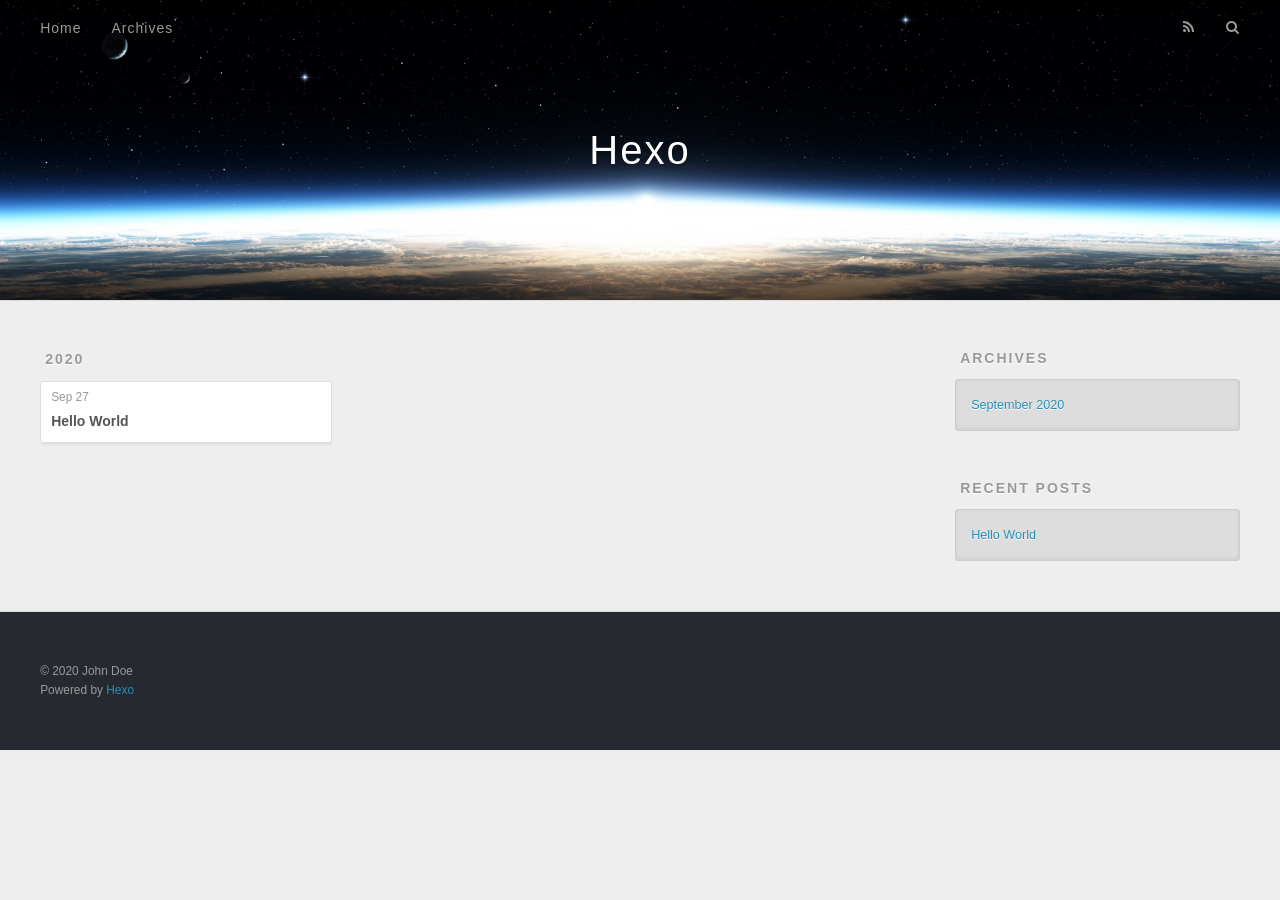
==== archives/index.html @ 0e4f737f "Site updated: 2020-09-27 21:32:03" ====
<!DOCTYPE html>
<html>
<head>
  <meta charset="utf-8">
  

  
  <title>Archives | Hexo</title>
  <meta name="viewport" content="width=device-width, initial-scale=1, maximum-scale=1">
  <meta property="og:type" content="website">
<meta property="og:title" content="Hexo">
<meta property="og:url" content="http://example.com/archives/index.html">
<meta property="og:site_name" content="Hexo">
<meta property="og:locale" content="en_US">
<meta property="article:author" content="John Doe">
<meta name="twitter:card" content="summary">
  
    <link rel="alternate" href="/atom.xml" title="Hexo" type="application/atom+xml">
  
  
    <link rel="icon" href="/favicon.png">
  
  
    <link href="//fonts.googleapis.com/css?family=Source+Code+Pro" rel="stylesheet" type="text/css">
  
  
<link rel="stylesheet" href="/css/style.css">

<meta name="generator" content="Hexo 5.2.0"></head>

<body>
  <div id="container">
    <div id="wrap">
      <header id="header">
  <div id="banner"></div>
  <div id="header-outer" class="outer">
    <div id="header-title" class="inner">
      <h1 id="logo-wrap">
        <a href="/" id="logo">Hexo</a>
      </h1>
      
    </div>
    <div id="header-inner" class="inner">
      <nav id="main-nav">
        <a id="main-nav-toggle" class="nav-icon"></a>
        
          <a class="main-nav-link" href="/">Home</a>
        
          <a class="main-nav-link" href="/archives">Archives</a>
        
      </nav>
      <nav id="sub-nav">
        
          <a id="nav-rss-link" class="nav-icon" href="/atom.xml" title="RSS Feed"></a>
        
        <a id="nav-search-btn" class="nav-icon" title="Search"></a>
      </nav>
      <div id="search-form-wrap">
        <form action="//google.com/search" method="get" accept-charset="UTF-8" class="search-form"><input type="search" name="q" class="search-form-input" placeholder="Search"><button type="submit" class="search-form-submit">&#xF002;</button><input type="hidden" name="sitesearch" value="http://example.com"></form>
      </div>
    </div>
  </div>
</header>
      <div class="outer">
        <section id="main">
  
  
    
    
      
      
      <section class="archives-wrap">
        <div class="archive-year-wrap">
          <a href="/archives/2020" class="archive-year">2020</a>
        </div>
        <div class="archives">
    
    <article class="archive-article archive-type-post">
  <div class="archive-article-inner">
    <header class="archive-article-header">
      <a href="/2020/09/27/hello-world/" class="archive-article-date">
  <time datetime="2020-09-27T13:10:00.619Z" itemprop="datePublished">Sep 27</time>
</a>
      
  
    <h1 itemprop="name">
      <a class="archive-article-title" href="/2020/09/27/hello-world/">Hello World</a>
    </h1>
  

    </header>
  </div>
</article>
  
  
    </div></section>
  


</section>
        
          <aside id="sidebar">
  
    

  
    

  
    
  
    
  <div class="widget-wrap">
    <h3 class="widget-title">Archives</h3>
    <div class="widget">
      <ul class="archive-list"><li class="archive-list-item"><a class="archive-list-link" href="/archives/2020/09/">September 2020</a></li></ul>
    </div>
  </div>


  
    
  <div class="widget-wrap">
    <h3 class="widget-title">Recent Posts</h3>
    <div class="widget">
      <ul>
        
          <li>
            <a href="/2020/09/27/hello-world/">Hello World</a>
          </li>
        
      </ul>
    </div>
  </div>

  
</aside>
        
      </div>
      <footer id="footer">
  
  <div class="outer">
    <div id="footer-info" class="inner">
      &copy; 2020 John Doe<br>
      Powered by <a href="http://hexo.io/" target="_blank">Hexo</a>
    </div>
  </div>
</footer>
    </div>
    <nav id="mobile-nav">
  
    <a href="/" class="mobile-nav-link">Home</a>
  
    <a href="/archives" class="mobile-nav-link">Archives</a>
  
</nav>
    

<script src="//ajax.googleapis.com/ajax/libs/jquery/2.0.3/jquery.min.js"></script>


  
<link rel="stylesheet" href="/fancybox/jquery.fancybox.css">

  
<script src="/fancybox/jquery.fancybox.pack.js"></script>




<script src="/js/script.js"></script>




  </div>
</body>
</html>
---- css/style.css ----
body {
  width: 100%;
}
body:before,
body:after {
  content: "";
  display: table;
}
body:after {
  clear: both;
}
html,
body,
div,
span,
applet,
object,
iframe,
h1,
h2,
h3,
h4,
h5,
h6,
p,
blockquote,
pre,
a,
abbr,
acronym,
address,
big,
cite,
code,
del,
dfn,
em,
img,
ins,
kbd,
q,
s,
samp,
small,
strike,
strong,
sub,
sup,
tt,
var,
dl,
dt,
dd,
ol,
ul,
li,
fieldset,
form,
label,
legend,
table,
caption,
tbody,
tfoot,
thead,
tr,
th,
td {
  margin: 0;
  padding: 0;
  border: 0;
  outline: 0;
  font-weight: inherit;
  font-style: inherit;
  font-family: inherit;
  font-size: 100%;
  vertical-align: baseline;
}
body {
  line-height: 1;
  color: #000;
  background: #fff;
}
ol,
ul {
  list-style: none;
}
table {
  border-collapse: separate;
  border-spacing: 0;
  vertical-align: middle;
}
caption,
th,
td {
  text-align: left;
  font-weight: normal;
  vertical-align: middle;
}
a img {
  border: none;
}
input,
button {
  margin: 0;
  padding: 0;
}
input::-moz-focus-inner,
button::-moz-focus-inner {
  border: 0;
  padding: 0;
}
@font-face {
  font-family: FontAwesome;
  font-style: normal;
  font-weight: normal;
  src: url("fonts/fontawesome-webfont.eot?v=#4.0.3");
  src: url("fonts/fontawesome-webfont.eot?#iefix&v=#4.0.3") format("embedded-opentype"), url("fonts/fontawesome-webfont.woff?v=#4.0.3") format("woff"), url("fonts/fontawesome-webfont.ttf?v=#4.0.3") format("truetype"), url("fonts/fontawesome-webfont.svg#fontawesomeregular?v=#4.0.3") format("svg");
}
html,
body,
#container {
  height: 100%;
}
body {
  background: #eee;
  font: 14px -apple-system, BlinkMacSystemFont, "Segoe UI", "Roboto", "Oxygen", "Ubuntu", "Cantarell", "Fira Sans", "Droid Sans", "Helvetica Neue", sans-serif;
  -webkit-text-size-adjust: 100%;
}
.outer {
  max-width: 1220px;
  margin: 0 auto;
  padding: 0 20px;
}
.outer:before,
.outer:after {
  content: "";
  display: table;
}
.outer:after {
  clear: both;
}
.inner {
  display: inline;
  float: left;
  width: 98.33333333333333%;
  margin: 0 0.833333333333333%;
}
.left,
.alignleft {
  float: left;
}
.right,
.alignright {
  float: right;
}
.clear {
  clear: both;
}
#container {
  position: relative;
}
.mobile-nav-on {
  overflow: hidden;
}
#wrap {
  height: 100%;
  width: 100%;
  position: absolute;
  top: 0;
  left: 0;
  -webkit-transition: 0.2s ease-out;
  -moz-transition: 0.2s ease-out;
  -ms-transition: 0.2s ease-out;
  transition: 0.2s ease-out;
  z-index: 1;
  background: #eee;
}
.mobile-nav-on #wrap {
  left: 280px;
}
@media screen and (min-width: 768px) {
  #main {
    display: inline;
    float: left;
    width: 73.33333333333333%;
    margin: 0 0.833333333333333%;
  }
}
.article-date,
.article-category-link,
.archive-year,
.widget-title {
  text-decoration: none;
  text-transform: uppercase;
  letter-spacing: 2px;
  color: #999;
  margin-bottom: 1em;
  margin-left: 5px;
  line-height: 1em;
  text-shadow: 0 1px #fff;
  font-weight: bold;
}
.article-inner,
.archive-article-inner {
  background: #fff;
  -webkit-box-shadow: 1px 2px 3px #ddd;
  box-shadow: 1px 2px 3px #ddd;
  border: 1px solid #ddd;
  border-radius: 3px;
}
.article-entry h1,
.widget h1 {
  font-size: 2em;
}
.article-entry h2,
.widget h2 {
  font-size: 1.5em;
}
.article-entry h3,
.widget h3 {
  font-size: 1.3em;
}
.article-entry h4,
.widget h4 {
  font-size: 1.2em;
}
.article-entry h5,
.widget h5 {
  font-size: 1em;
}
.article-entry h6,
.widget h6 {
  font-size: 1em;
  color: #999;
}
.article-entry hr,
.widget hr {
  border: 1px dashed #ddd;
}
.article-entry strong,
.widget strong {
  font-weight: bold;
}
.article-entry em,
.widget em,
.article-entry cite,
.widget cite {
  font-style: italic;
}
.article-entry sup,
.widget sup,
.article-entry sub,
.widget sub {
  font-size: 0.75em;
  line-height: 0;
  position: relative;
  vertical-align: baseline;
}
.article-entry sup,
.widget sup {
  top: -0.5em;
}
.article-entry sub,
.widget sub {
  bottom: -0.2em;
}
.article-entry small,
.widget small {
  font-size: 0.85em;
}
.article-entry acronym,
.widget acronym,
.article-entry abbr,
.widget abbr {
  border-bottom: 1px dotted;
}
.article-entry ul,
.widget ul,
.article-entry ol,
.widget ol,
.article-entry dl,
.widget dl {
  margin: 0 20px;
  line-height: 1.6em;
}
.article-entry ul ul,
.widget ul ul,
.article-entry ol ul,
.widget ol ul,
.article-entry ul ol,
.widget ul ol,
.article-entry ol ol,
.widget ol ol {
  margin-top: 0;
  margin-bottom: 0;
}
.article-entry ul,
.widget ul {
  list-style: disc;
}
.article-entry ol,
.widget ol {
  list-style: decimal;
}
.article-entry dt,
.widget dt {
  font-weight: bold;
}
#header {
  height: 300px;
  position: relative;
  border-bottom: 1px solid #ddd;
}
#header:before,
#header:after {
  content: "";
  position: absolute;
  left: 0;
  right: 0;
  height: 40px;
}
#header:before {
  top: 0;
  background: -webkit-linear-gradient(rgba(0,0,0,0.2), transparent);
  background: -moz-linear-gradient(rgba(0,0,0,0.2), transparent);
  background: -ms-linear-gradient(rgba(0,0,0,0.2), transparent);
  background: linear-gradient(rgba(0,0,0,0.2), transparent);
}
#header:after {
  bottom: 0;
  background: -webkit-linear-gradient(transparent, rgba(0,0,0,0.2));
  background: -moz-linear-gradient(transparent, rgba(0,0,0,0.2));
  background: -ms-linear-gradient(transparent, rgba(0,0,0,0.2));
  background: linear-gradient(transparent, rgba(0,0,0,0.2));
}
#header-outer {
  height: 100%;
  position: relative;
}
#header-inner {
  position: relative;
  overflow: hidden;
}
#banner {
  position: absolute;
  top: 0;
  left: 0;
  width: 100%;
  height: 100%;
  background: url("images/banner.jpg") center #000;
  -webkit-background-size: cover;
  -moz-background-size: cover;
  background-size: cover;
  z-index: -1;
}
#header-title {
  text-align: center;
  height: 40px;
  position: absolute;
  top: 50%;
  left: 0;
  margin-top: -20px;
}
#logo,
#subtitle {
  text-decoration: none;
  color: #fff;
  font-weight: 300;
  text-shadow: 0 1px 4px rgba(0,0,0,0.3);
}
#logo {
  font-size: 40px;
  line-height: 40px;
  letter-spacing: 2px;
}
#subtitle {
  font-size: 16px;
  line-height: 16px;
  letter-spacing: 1px;
}
#subtitle-wrap {
  margin-top: 16px;
}
#main-nav {
  float: left;
  margin-left: -15px;
}
.nav-icon,
.main-nav-link {
  float: left;
  color: #fff;
  opacity: 0.6;
  text-decoration: none;
  text-shadow: 0 1px rgba(0,0,0,0.2);
  -webkit-transition: opacity 0.2s;
  -moz-transition: opacity 0.2s;
  -ms-transition: opacity 0.2s;
  transition: opacity 0.2s;
  display: block;
  padding: 20px 15px;
}
.nav-icon:hover,
.main-nav-link:hover {
  opacity: 1;
}
.nav-icon {
  font-family: FontAwesome;
  text-align: center;
  font-size: 14px;
  width: 14px;
  height: 14px;
  padding: 20px 15px;
  position: relative;
  cursor: pointer;
}
.main-nav-link {
  font-weight: 300;
  letter-spacing: 1px;
}
@media screen and (max-width: 479px) {
  .main-nav-link {
    display: none;
  }
}
#main-nav-toggle {
  display: none;
}
#main-nav-toggle:before {
  content: "\f0c9";
}
@media screen and (max-width: 479px) {
  #main-nav-toggle {
    display: block;
  }
}
#sub-nav {
  float: right;
  margin-right: -15px;
}
#nav-rss-link:before {
  content: "\f09e";
}
#nav-search-btn:before {
  content: "\f002";
}
#search-form-wrap {
  position: absolute;
  top: 15px;
  width: 150px;
  height: 30px;
  right: -150px;
  opacity: 0;
  -webkit-transition: 0.2s ease-out;
  -moz-transition: 0.2s ease-out;
  -ms-transition: 0.2s ease-out;
  transition: 0.2s ease-out;
}
#search-form-wrap.on {
  opacity: 1;
  right: 0;
}
@media screen and (max-width: 479px) {
  #search-form-wrap {
    width: 100%;
    right: -100%;
  }
}
.search-form {
  position: absolute;
  top: 0;
  left: 0;
  right: 0;
  background: #fff;
  padding: 5px 15px;
  border-radius: 15px;
  -webkit-box-shadow: 0 0 10px rgba(0,0,0,0.3);
  box-shadow: 0 0 10px rgba(0,0,0,0.3);
}
.search-form-input {
  border: none;
  background: none;
  color: #555;
  width: 100%;
  font: 13px -apple-system, BlinkMacSystemFont, "Segoe UI", "Roboto", "Oxygen", "Ubuntu", "Cantarell", "Fira Sans", "Droid Sans", "Helvetica Neue", sans-serif;
  outline: none;
}
.search-form-input::-webkit-search-results-decoration,
.search-form-input::-webkit-search-cancel-button {
  -webkit-appearance: none;
}
.search-form-submit {
  position: absolute;
  top: 50%;
  right: 10px;
  margin-top: -7px;
  font: 13px FontAwesome;
  border: none;
  background: none;
  color: #bbb;
  cursor: pointer;
}
.search-form-submit:hover,
.search-form-submit:focus {
  color: #777;
}
.article {
  margin: 50px 0;
}
.article-inner {
  overflow: hidden;
}
.article-meta:before,
.article-meta:after {
  content: "";
  display: table;
}
.article-meta:after {
  clear: both;
}
.article-date {
  float: left;
}
.article-category {
  float: left;
  line-height: 1em;
  color: #ccc;
  text-shadow: 0 1px #fff;
  margin-left: 8px;
}
.article-category:before {
  content: "\2022";
}
.article-category-link {
  margin: 0 12px 1em;
}
.article-header {
  padding: 20px 20px 0;
}
.article-title {
  text-decoration: none;
  font-size: 2em;
  font-weight: bold;
  color: #555;
  line-height: 1.1em;
  -webkit-transition: color 0.2s;
  -moz-transition: color 0.2s;
  -ms-transition: color 0.2s;
  transition: color 0.2s;
}
a.article-title:hover {
  color: #258fb8;
}
.article-entry {
  color: #555;
  padding: 0 20px;
}
.article-entry:before,
.article-entry:after {
  content: "";
  display: table;
}
.article-entry:after {
  clear: both;
}
.article-entry p,
.article-entry table {
  line-height: 1.6em;
  margin: 1.6em 0;
}
.article-entry h1,
.article-entry h2,
.article-entry h3,
.article-entry h4,
.article-entry h5,
.article-entry h6 {
  font-weight: bold;
}
.article-entry h1,
.article-entry h2,
.article-entry h3,
.article-entry h4,
.article-entry h5,
.article-entry h6 {
  line-height: 1.1em;
  margin: 1.1em 0;
}
.article-entry a {
  color: #258fb8;
  text-decoration: none;
}
.article-entry a:hover {
  text-decoration: underline;
}
.article-entry ul,
.article-entry ol,
.article-entry dl {
  margin-top: 1.6em;
  margin-bottom: 1.6em;
}
.article-entry img,
.article-entry video {
  max-width: 100%;
  height: auto;
  display: block;
  margin: auto;
}
.article-entry iframe {
  border: none;
}
.article-entry table {
  width: 100%;
  border-collapse: collapse;
  border-spacing: 0;
}
.article-entry th {
  font-weight: bold;
  border-bottom: 3px solid #ddd;
  padding-bottom: 0.5em;
}
.article-entry td {
  border-bottom: 1px solid #ddd;
  padding: 10px 0;
}
.article-entry blockquote {
  font-family: Georgia, "Times New Roman", serif;
  font-size: 1.4em;
  margin: 1.6em 20px;
  text-align: center;
}
.article-entry blockquote footer {
  font-size: 14px;
  margin: 1.6em 0;
  font-family: -apple-system, BlinkMacSystemFont, "Segoe UI", "Roboto", "Oxygen", "Ubuntu", "Cantarell", "Fira Sans", "Droid Sans", "Helvetica Neue", sans-serif;
}
.article-entry blockquote footer cite:before {
  content: "—";
  padding: 0 0.5em;
}
.article-entry .pullquote {
  text-align: left;
  width: 45%;
  margin: 0;
}
.article-entry .pullquote.left {
  margin-left: 0.5em;
  margin-right: 1em;
}
.article-entry .pullquote.right {
  margin-right: 0.5em;
  margin-left: 1em;
}
.article-entry .caption {
  color: #999;
  display: block;
  font-size: 0.9em;
  margin-top: 0.5em;
  position: relative;
  text-align: center;
}
.article-entry .video-container {
  position: relative;
  padding-top: 56.25%;
  height: 0;
  overflow: hidden;
}
.article-entry .video-container iframe,
.article-entry .video-container object,
.article-entry .video-container embed {
  position: absolute;
  top: 0;
  left: 0;
  width: 100%;
  height: 100%;
  margin-top: 0;
}
.article-more-link a {
  display: inline-block;
  line-height: 1em;
  padding: 6px 15px;
  border-radius: 15px;
  background: #eee;
  color: #999;
  text-shadow: 0 1px #fff;
  text-decoration: none;
}
.article-more-link a:hover {
  background: #258fb8;
  color: #fff;
  text-decoration: none;
  text-shadow: 0 1px #1e7293;
}
.article-footer {
  font-size: 0.85em;
  line-height: 1.6em;
  border-top: 1px solid #ddd;
  padding-top: 1.6em;
  margin: 0 20px 20px;
}
.article-footer:before,
.article-footer:after {
  content: "";
  display: table;
}
.article-footer:after {
  clear: both;
}
.article-footer a {
  color: #999;
  text-decoration: none;
}
.article-footer a:hover {
  color: #555;
}
.article-tag-list-item {
  float: left;
  margin-right: 10px;
}
.article-tag-list-link:before {
  content: "#";
}
.article-comment-link {
  float: right;
}
.article-comment-link:before {
  content: "\f075";
  font-family: FontAwesome;
  padding-right: 8px;
}
.article-share-link {
  cursor: pointer;
  float: right;
  margin-left: 20px;
}
.article-share-link:before {
  content: "\f064";
  font-family: FontAwesome;
  padding-right: 6px;
}
#article-nav {
  position: relative;
}
#article-nav:before,
#article-nav:after {
  content: "";
  display: table;
}
#article-nav:after {
  clear: both;
}
@media screen and (min-width: 768px) {
  #article-nav {
    margin: 50px 0;
  }
  #article-nav:before {
    width: 8px;
    height: 8px;
    position: absolute;
    top: 50%;
    left: 50%;
    margin-top: -4px;
    margin-left: -4px;
    content: "";
    border-radius: 50%;
    background: #ddd;
    -webkit-box-shadow: 0 1px 2px #fff;
    box-shadow: 0 1px 2px #fff;
  }
}
.article-nav-link-wrap {
  text-decoration: none;
  text-shadow: 0 1px #fff;
  color: #999;
  -webkit-box-sizing: border-box;
  -moz-box-sizing: border-box;
  box-sizing: border-box;
  margin-top: 50px;
  text-align: center;
  display: block;
}
.article-nav-link-wrap:hover {
  color: #555;
}
@media screen and (min-width: 768px) {
  .article-nav-link-wrap {
    width: 50%;
    margin-top: 0;
  }
}
@media screen and (min-width: 768px) {
  #article-nav-newer {
    float: left;
    text-align: right;
    padding-right: 20px;
  }
}
@media screen and (min-width: 768px) {
  #article-nav-older {
    float: right;
    text-align: left;
    padding-left: 20px;
  }
}
.article-nav-caption {
  text-transform: uppercase;
  letter-spacing: 2px;
  color: #ddd;
  line-height: 1em;
  font-weight: bold;
}
#article-nav-newer .article-nav-caption {
  margin-right: -2px;
}
.article-nav-title {
  font-size: 0.85em;
  line-height: 1.6em;
  margin-top: 0.5em;
}
.article-share-box {
  position: absolute;
  display: none;
  background: #fff;
  -webkit-box-shadow: 1px 2px 10px rgba(0,0,0,0.2);
  box-shadow: 1px 2px 10px rgba(0,0,0,0.2);
  border-radius: 3px;
  margin-left: -145px;
  overflow: hidden;
  z-index: 1;
}
.article-share-box.on {
  display: block;
}
.article-share-input {
  width: 100%;
  background: none;
  -webkit-box-sizing: border-box;
  -moz-box-sizing: border-box;
  box-sizing: border-box;
  font: 14px -apple-system, BlinkMacSystemFont, "Segoe UI", "Roboto", "Oxygen", "Ubuntu", "Cantarell", "Fira Sans", "Droid Sans", "Helvetica Neue", sans-serif;
  padding: 0 15px;
  color: #555;
  outline: none;
  border: 1px solid #ddd;
  border-radius: 3px 3px 0 0;
  height: 36px;
  line-height: 36px;
}
.article-share-links {
  background: #eee;
}
.article-share-links:before,
.article-share-links:after {
  content: "";
  display: table;
}
.article-share-links:after {
  clear: both;
}
.article-share-twitter,
.article-share-facebook,
.article-share-pinterest,
.article-share-google {
  width: 50px;
  height: 36px;
  display: block;
  float: left;
  position: relative;
  color: #999;
  text-shadow: 0 1px #fff;
}
.article-share-twitter:before,
.article-share-facebook:before,
.article-share-pinterest:before,
.article-share-google:before {
  font-size: 20px;
  font-family: FontAwesome;
  width: 20px;
  height: 20px;
  position: absolute;
  top: 50%;
  left: 50%;
  margin-top: -10px;
  margin-left: -10px;
  text-align: center;
}
.article-share-twitter:hover,
.article-share-facebook:hover,
.article-share-pinterest:hover,
.article-share-google:hover {
  color: #fff;
}
.article-share-twitter:before {
  content: "\f099";
}
.article-share-twitter:hover {
  background: #00aced;
  text-shadow: 0 1px #008abe;
}
.article-share-facebook:before {
  content: "\f09a";
}
.article-share-facebook:hover {
  background: #3b5998;
  text-shadow: 0 1px #2f477a;
}
.article-share-pinterest:before {
  content: "\f0d2";
}
.article-share-pinterest:hover {
  background: #cb2027;
  text-shadow: 0 1px #a21a1f;
}
.article-share-google:before {
  content: "\f0d5";
}
.article-share-google:hover {
  background: #dd4b39;
  text-shadow: 0 1px #be3221;
}
.article-gallery {
  background: #000;
  position: relative;
}
.article-gallery-photos {
  position: relative;
  overflow: hidden;
}
.article-gallery-img {
  display: none;
  max-width: 100%;
}
.article-gallery-img:first-child {
  display: block;
}
.article-gallery-img.loaded {
  position: absolute;
  display: block;
}
.article-gallery-img img {
  display: block;
  max-width: 100%;
  margin: 0 auto;
}
#comments {
  background: #fff;
  -webkit-box-shadow: 1px 2px 3px #ddd;
  box-shadow: 1px 2px 3px #ddd;
  padding: 20px;
  border: 1px solid #ddd;
  border-radius: 3px;
  margin: 50px 0;
}
#comments a {
  color: #258fb8;
}
.archives-wrap {
  margin: 50px 0;
}
.archives:before,
.archives:after {
  content: "";
  display: table;
}
.archives:after {
  clear: both;
}
.archive-year-wrap {
  margin-bottom: 1em;
}
.archives {
  -webkit-column-gap: 10px;
  -moz-column-gap: 10px;
  column-gap: 10px;
}
@media screen and (min-width: 480px) and (max-width: 767px) {
  .archives {
    -webkit-column-count: 2;
    -moz-column-count: 2;
    column-count: 2;
  }
}
@media screen and (min-width: 768px) {
  .archives {
    -webkit-column-count: 3;
    -moz-column-count: 3;
    column-count: 3;
  }
}
.archive-article {
  -webkit-column-break-inside: avoid;
  page-break-inside: avoid;
  overflow: hidden;
  break-inside: avoid-column;
}
.archive-article-inner {
  padding: 10px;
  margin-bottom: 15px;
}
.archive-article-title {
  text-decoration: none;
  font-weight: bold;
  color: #555;
  -webkit-transition: color 0.2s;
  -moz-transition: color 0.2s;
  -ms-transition: color 0.2s;
  transition: color 0.2s;
  line-height: 1.6em;
}
.archive-article-title:hover {
  color: #258fb8;
}
.archive-article-footer {
  margin-top: 1em;
}
.archive-article-date {
  color: #999;
  text-decoration: none;
  font-size: 0.85em;
  line-height: 1em;
  margin-bottom: 0.5em;
  display: block;
}
#page-nav {
  margin: 50px auto;
  background: #fff;
  -webkit-box-shadow: 1px 2px 3px #ddd;
  box-shadow: 1px 2px 3px #ddd;
  border: 1px solid #ddd;
  border-radius: 3px;
  text-align: center;
  color: #999;
  overflow: hidden;
}
#page-nav:before,
#page-nav:after {
  content: "";
  display: table;
}
#page-nav:after {
  clear: both;
}
#page-nav a,
#page-nav span {
  padding: 10px 20px;
  line-height: 1;
  height: 2ex;
}
#page-nav a {
  color: #999;
  text-decoration: none;
}
#page-nav a:hover {
  background: #999;
  color: #fff;
}
#page-nav .prev {
  float: left;
}
#page-nav .next {
  float: right;
}
#page-nav .page-number {
  display: inline-block;
}
@media screen and (max-width: 479px) {
  #page-nav .page-number {
    display: none;
  }
}
#page-nav .current {
  color: #555;
  font-weight: bold;
}
#page-nav .space {
  color: #ddd;
}
#footer {
  background: #262a30;
  padding: 50px 0;
  border-top: 1px solid #ddd;
  color: #999;
}
#footer a {
  color: #258fb8;
  text-decoration: none;
}
#footer a:hover {
  text-decoration: underline;
}
#footer-info {
  line-height: 1.6em;
  font-size: 0.85em;
}
.article-entry pre,
.article-entry .highlight {
  background: #2d2d2d;
  margin: 0 -20px;
  padding: 15px 20px;
  border-style: solid;
  border-color: #ddd;
  border-width: 1px 0;
  overflow: auto;
  color: #ccc;
  line-height: 22.400000000000002px;
}
.article-entry .highlight .gutter pre,
.article-entry .gist .gist-file .gist-data .line-numbers {
  color: #666;
  font-size: 0.85em;
}
.article-entry pre,
.article-entry code {
  font-family: "Source Code Pro", Consolas, Monaco, Menlo, Consolas, monospace;
}
.article-entry code {
  background: #eee;
  text-shadow: 0 1px #fff;
  padding: 0 0.3em;
}
.article-entry pre code {
  background: none;
  text-shadow: none;
  padding: 0;
}
.article-entry .highlight pre {
  border: none;
  margin: 0;
  padding: 0;
}
.article-entry .highlight table {
  margin: 0;
  width: auto;
}
.article-entry .highlight td {
  border: none;
  padding: 0;
}
.article-entry .highlight figcaption {
  font-size: 0.85em;
  color: #999;
  line-height: 1em;
  margin-bottom: 1em;
}
.article-entry .highlight figcaption:before,
.article-entry .highlight figcaption:after {
  content: "";
  display: table;
}
.article-entry .highlight figcaption:after {
  clear: both;
}
.article-entry .highlight figcaption a {
  float: right;
}
.article-entry .highlight .gutter pre {
  text-align: right;
  padding-right: 20px;
}
.article-entry .highlight .line {
  height: 22.400000000000002px;
}
.article-entry .highlight .line.marked {
  background: #515151;
}
.article-entry .gist {
  margin: 0 -20px;
  border-style: solid;
  border-color: #ddd;
  border-width: 1px 0;
  background: #2d2d2d;
  padding: 15px 20px 15px 0;
}
.article-entry .gist .gist-file {
  border: none;
  font-family: "Source Code Pro", Consolas, Monaco, Menlo, Consolas, monospace;
  margin: 0;
}
.article-entry .gist .gist-file .gist-data {
  background: none;
  border: none;
}
.article-entry .gist .gist-file .gist-data .line-numbers {
  background: none;
  border: none;
  padding: 0 20px 0 0;
}
.article-entry .gist .gist-file .gist-data .line-data {
  padding: 0 !important;
}
.article-entry .gist .gist-file .highlight {
  margin: 0;
  padding: 0;
  border: none;
}
.article-entry .gist .gist-file .gist-meta {
  background: #2d2d2d;
  color: #999;
  font: 0.85em -apple-system, BlinkMacSystemFont, "Segoe UI", "Roboto", "Oxygen", "Ubuntu", "Cantarell", "Fira Sans", "Droid Sans", "Helvetica Neue", sans-serif;
  text-shadow: 0 0;
  padding: 0;
  margin-top: 1em;
  margin-left: 20px;
}
.article-entry .gist .gist-file .gist-meta a {
  color: #258fb8;
  font-weight: normal;
}
.article-entry .gist .gist-file .gist-meta a:hover {
  text-decoration: underline;
}
pre .comment,
pre .title {
  color: #999;
}
pre .variable,
pre .attribute,
pre .tag,
pre .regexp,
pre .ruby .constant,
pre .xml .tag .title,
pre .xml .pi,
pre .xml .doctype,
pre .html .doctype,
pre .css .id,
pre .css .class,
pre .css .pseudo {
  color: #f2777a;
}
pre .number,
pre .preprocessor,
pre .built_in,
pre .literal,
pre .params,
pre .constant {
  color: #f99157;
}
pre .class,
pre .ruby .class .title,
pre .css .rules .attribute {
  color: #9c9;
}
pre .string,
pre .value,
pre .inheritance,
pre .header,
pre .ruby .symbol,
pre .xml .cdata {
  color: #9c9;
}
pre .css .hexcolor {
  color: #6cc;
}
pre .function,
pre .python .decorator,
pre .python .title,
pre .ruby .function .title,
pre .ruby .title .keyword,
pre .perl .sub,
pre .javascript .title,
pre .coffeescript .title {
  color: #69c;
}
pre .keyword,
pre .javascript .function {
  color: #c9c;
}
@media screen and (max-width: 479px) {
  #mobile-nav {
    position: absolute;
    top: 0;
    left: 0;
    width: 280px;
    height: 100%;
    background: #191919;
    border-right: 1px solid #fff;
  }
}
@media screen and (max-width: 479px) {
  .mobile-nav-link {
    display: block;
    color: #999;
    text-decoration: none;
    padding: 15px 20px;
    font-weight: bold;
  }
  .mobile-nav-link:hover {
    color: #fff;
  }
}
@media screen and (min-width: 768px) {
  #sidebar {
    display: inline;
    float: left;
    width: 23.333333333333332%;
    margin: 0 0.833333333333333%;
  }
}
.widget-wrap {
  margin: 50px 0;
}
.widget {
  color: #777;
  text-shadow: 0 1px #fff;
  background: #ddd;
  -webkit-box-shadow: 0 -1px 4px #ccc inset;
  box-shadow: 0 -1px 4px #ccc inset;
  border: 1px solid #ccc;
  padding: 15px;
  border-radius: 3px;
}
.widget a {
  color: #258fb8;
  text-decoration: none;
}
.widget a:hover {
  text-decoration: underline;
}
.widget ul ul,
.widget ol ul,
.widget dl ul,
.widget ul ol,
.widget ol ol,
.widget dl ol,
.widget ul dl,
.widget ol dl,
.widget dl dl {
  margin-left: 15px;
  list-style: disc;
}
.widget {
  line-height: 1.6em;
  word-wrap: break-word;
  font-size: 0.9em;
}
.widget ul,
.widget ol {
  list-style: none;
  margin: 0;
}
.widget ul ul,
.widget ol ul,
.widget ul ol,
.widget ol ol {
  margin: 0 20px;
}
.widget ul ul,
.widget ol ul {
  list-style: disc;
}
.widget ul ol,
.widget ol ol {
  list-style: decimal;
}
.category-list-count,
.tag-list-count,
.archive-list-count {
  padding-left: 5px;
  color: #999;
  font-size: 0.85em;
}
.category-list-count:before,
.tag-list-count:before,
.archive-list-count:before {
  content: "(";
}
.category-list-count:after,
.tag-list-count:after,
.archive-list-count:after {
  content: ")";
}
.tagcloud a {
  margin-right: 5px;
  display: inline-block;
}
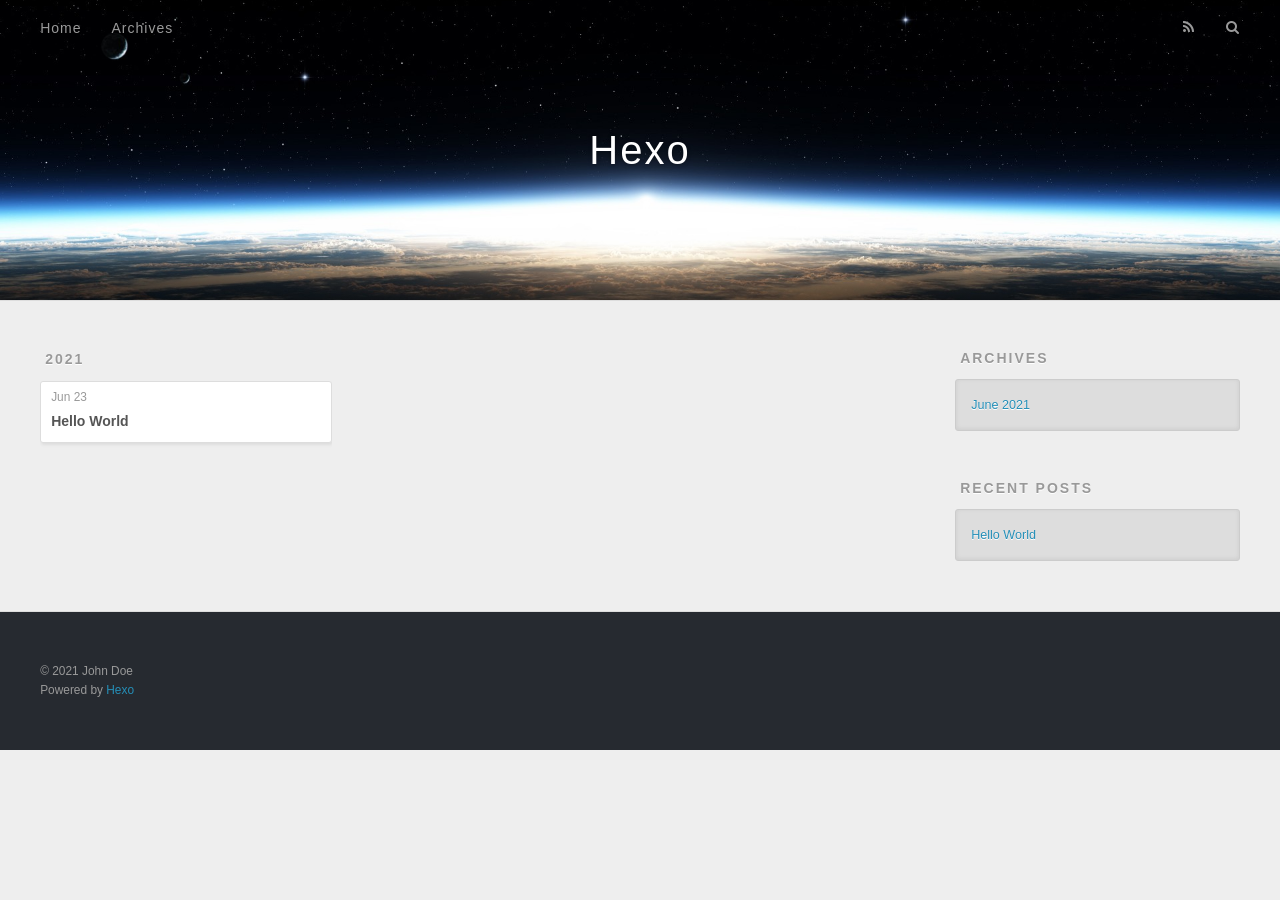
==== commit dd0208fe: "Site updated: 2021-06-23 14:01:47" ====
--- a/archives/index.html
+++ b/archives/index.html
@@ -26,7 +26,7 @@
   
 <link rel="stylesheet" href="/css/style.css">
 
-<meta name="generator" content="Hexo 5.2.0"></head>
+<meta name="generator" content="Hexo 5.4.0"></head>
 
 <body>
   <div id="container">
@@ -71,20 +71,20 @@
       
       <section class="archives-wrap">
         <div class="archive-year-wrap">
-          <a href="/archives/2020" class="archive-year">2020</a>
+          <a href="/archives/2021" class="archive-year">2021</a>
         </div>
         <div class="archives">
     
     <article class="archive-article archive-type-post">
   <div class="archive-article-inner">
     <header class="archive-article-header">
-      <a href="/2020/09/27/hello-world/" class="archive-article-date">
-  <time datetime="2020-09-27T13:10:00.619Z" itemprop="datePublished">Sep 27</time>
+      <a href="/2021/06/23/hello-world/" class="archive-article-date">
+  <time datetime="2021-06-23T05:46:45.076Z" itemprop="datePublished">Jun 23</time>
 </a>
       
   
     <h1 itemprop="name">
-      <a class="archive-article-title" href="/2020/09/27/hello-world/">Hello World</a>
+      <a class="archive-article-title" href="/2021/06/23/hello-world/">Hello World</a>
     </h1>
   
 
@@ -113,7 +113,7 @@
   <div class="widget-wrap">
     <h3 class="widget-title">Archives</h3>
     <div class="widget">
-      <ul class="archive-list"><li class="archive-list-item"><a class="archive-list-link" href="/archives/2020/09/">September 2020</a></li></ul>
+      <ul class="archive-list"><li class="archive-list-item"><a class="archive-list-link" href="/archives/2021/06/">June 2021</a></li></ul>
     </div>
   </div>
 
@@ -126,7 +126,7 @@
       <ul>
         
           <li>
-            <a href="/2020/09/27/hello-world/">Hello World</a>
+            <a href="/2021/06/23/hello-world/">Hello World</a>
           </li>
         
       </ul>
@@ -141,7 +141,7 @@
   
   <div class="outer">
     <div id="footer-info" class="inner">
-      &copy; 2020 John Doe<br>
+      &copy; 2021 John Doe<br>
       Powered by <a href="http://hexo.io/" target="_blank">Hexo</a>
     </div>
   </div>
